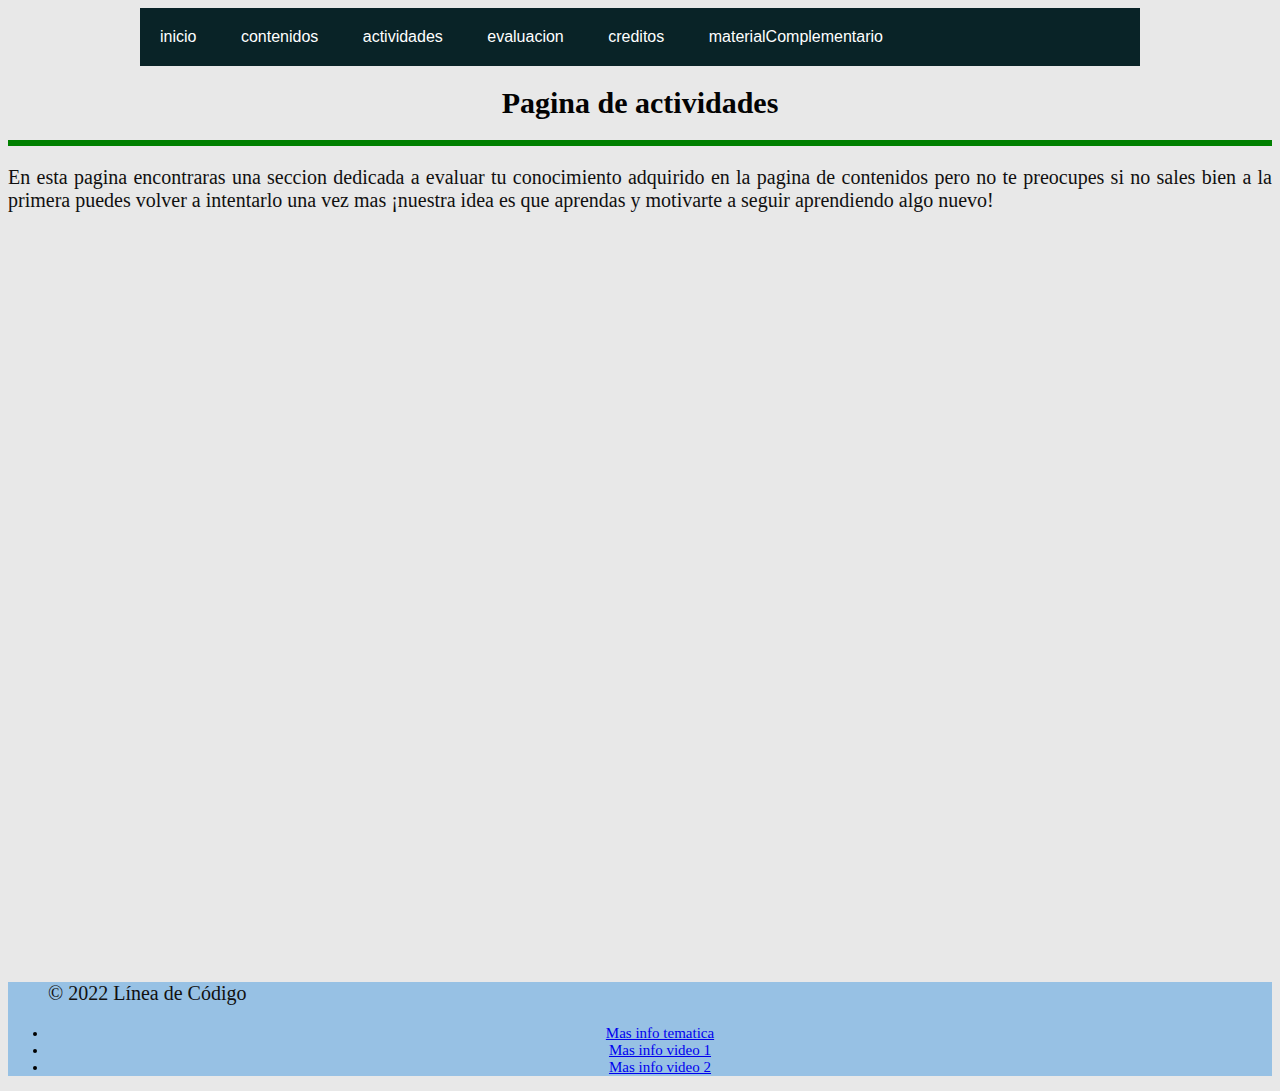
==== ovaHtml5/actividades.html @ e979abad "estilo al menu" ====
<!DOCTYPE html>
<html lang="en">
<head>
    <meta charset="UTF-8">
    <meta http-equiv="X-UA-Compatible" content="IE=edge">
    <meta name="viewport" content="width=device-width, initial-scale=1.0">
    <link rel="icon" href="./imagenes/descarga.jpg"><title>actividades</title>
    <style>
        h1{
            font-family: Cambria, Cochin, Georgia, Times, 'Times New Roman', serif;
            font-size: 30px;
            font-weight: bold;
           
            color: rgb(3, 3, 3);
        }
        h2{
            font-family: Cambria, Cochin, Georgia, Times, 'Times New Roman', serif;
            font-size: 20px;
            color: rgb(30, 15, 247);
            

        }
        nav{
            font-family: Cambria, Cochin, Georgia, Times, 'Times New Roman', serif;
            font-size: 20px;
            color: rgb(245, 9, 107);
        }
        p{
font-family: Cambria, Cochin, Georgia, Times, 'Times New Roman', serif;
font-size: larger;
font-size: 20px;
color: rgb(17, 16, 16);
text-align: justify;

        }
        h3{ font-family: Cambria, Cochin, Georgia, Times, 'Times New Roman', serif;
        color: rgb(226, 11, 11);

        }
        footer{
            background-color: rgb(151, 193, 228);
            font-family: Cambria, Cochin, Georgia, Times, 'Times New Roman', serif;
            text-align: center;
           font-size: 15px;
            
        }
        .r:hover{
            background-color: palegreen;
        }
    </style>
    <link rel="stylesheet" type="text/css" href="estilo.css">
</head>
<body background="imagenes/fondo.webp" > 
</head>
<body>
    <ul class="menu">
       <li><a href="./index.html">inicio</a></li> 
        <li><a href="./contenidos.html">contenidos</a></li> 
        <li><a href="./actividades.html">actividades</a></li> 
        <li><a href="./evaluacion.html">evaluacion</a></li> 
        <li><a href="./creditos.html">creditos</a></li> 
        <li><a href="./materialComplementario.html">materialComplementario</a></li> 
    </ul>
    <center>
        <h1>Pagina de actividades</h1>
    </center>
    <hr size="6" color="green"/>
    <p>En esta pagina encontraras una seccion dedicada a evaluar tu conocimiento adquirido en la pagina de contenidos
        pero no te preocupes si no sales bien a la primera puedes volver a intentarlo una vez mas
       ¡nuestra idea es que aprendas y motivarte a seguir aprendiendo algo nuevo!
    </p>
    <br>
    <br>
    <iframe width="795" height="690" frameborder="0" src="https://es.educaplay.com/juego/8481101-violencia_en_colombia.html"></iframe>















    <footer>
        <ul class="r">
            <p>&copy; 2022 Línea de Código</p>
          <li><a href="https://www.museocasadelamemoria.gov.co/medellin/decada-los-80/">Mas info tematica</a></li>
          <li><a href=https://youtu.be/iL1BA8LiMZU">Mas info video 1</a></li>
          <li><a href="https://youtu.be/1iYxwp0J4vM">Mas info video 2</a></li>
        </ul>
      </footer> 
</body>
</html>
---- ovaHtml5/estilo.css ----
body{
	font-family: arial, helvetica;
	background: #e8e8e8;
}

.menu{
	list-style: none;
	padding: 0;
	background: #092327;
	width: 90%;
	max-width: 1000px;
	margin: auto;
}

.menu li a{
	text-decoration: none;
	color: white;
	padding: 20px;
	display: block;
}

.menu li{
	display: inline-block;
	text-align: center;
}

.menu li a:hover{
	background: #ef8354;
}
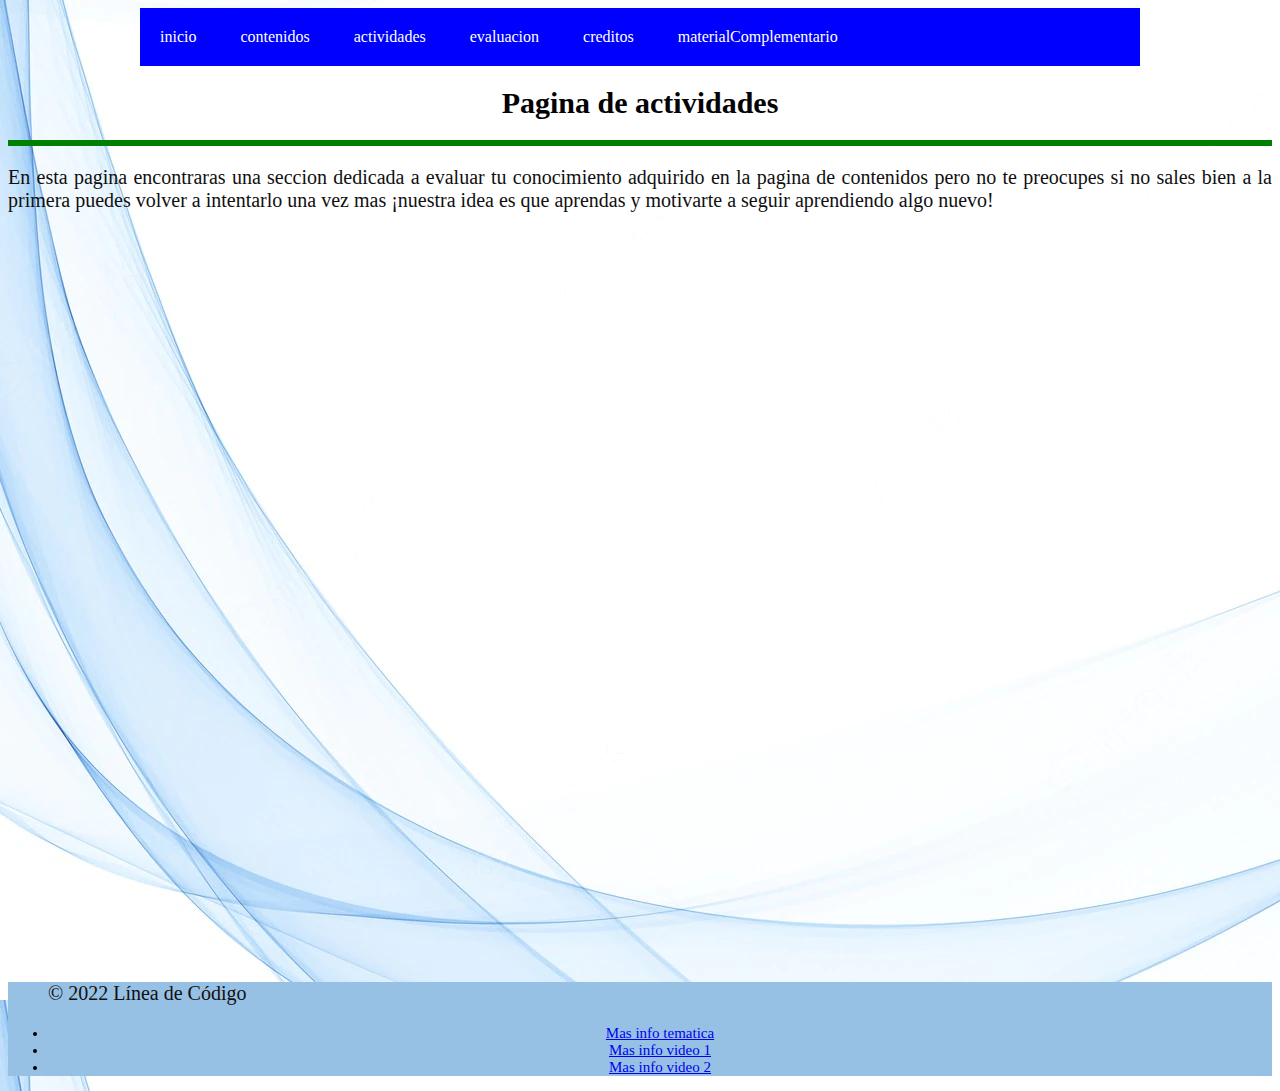
==== commit c47d232f: "brayan" ====
--- a/ovaHtml5/actividades.html
+++ b/ovaHtml5/actividades.html
@@ -5,6 +5,7 @@
     <meta http-equiv="X-UA-Compatible" content="IE=edge">
     <meta name="viewport" content="width=device-width, initial-scale=1.0">
     <link rel="icon" href="./imagenes/descarga.jpg"><title>actividades</title>
+    <link rel="stylesheet" type="text/css" href="estilo.css">
     <style>
         h1{
             font-family: Cambria, Cochin, Georgia, Times, 'Times New Roman', serif;
@@ -45,13 +46,13 @@
             
         }
         .r:hover{
-            background-color: palegreen;
+            background-color: brown;
         }
     </style>
-    <link rel="stylesheet" type="text/css" href="estilo.css">
+    
 </head>
 <body background="imagenes/fondo.webp" > 
-</head>
+
 <body>
     <ul class="menu">
        <li><a href="./index.html">inicio</a></li> 
--- a/ovaHtml5/estilo.css
+++ b/ovaHtml5/estilo.css
@@ -1,12 +1,9 @@
-body{
-	font-family: arial, helvetica;
-	background: #e8e8e8;
-}
+
 
 .menu{
 	list-style: none;
 	padding: 0;
-	background: #092327;
+	background: blue;
 	width: 90%;
 	max-width: 1000px;
 	margin: auto;
@@ -25,5 +22,5 @@
 }
 
 .menu li a:hover{
-	background: #ef8354;
+	background: green;
 }
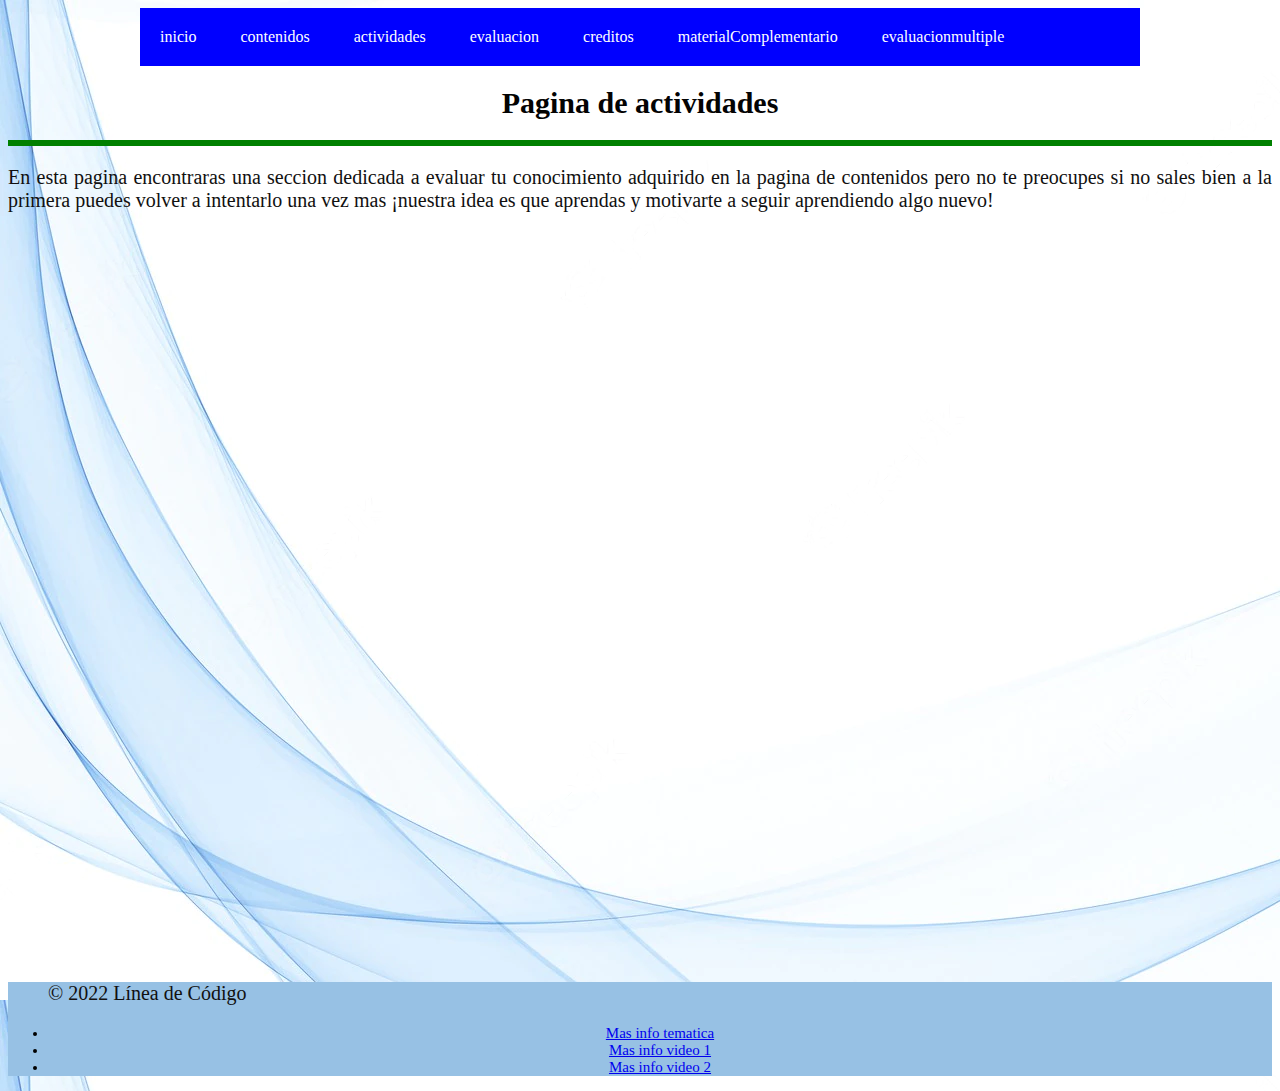
==== commit ae1fdeb6: "Update actividades.html" ====
--- a/ovaHtml5/actividades.html
+++ b/ovaHtml5/actividades.html
@@ -46,7 +46,11 @@
             
         }
         .r:hover{
+<<<<<<< HEAD
+            background-color: red;
+=======
             background-color: brown;
+>>>>>>> f570aa472f1a5f345c1d6cb67683ed504520be6c
         }
     </style>
     
@@ -60,7 +64,8 @@
         <li><a href="./actividades.html">actividades</a></li> 
         <li><a href="./evaluacion.html">evaluacion</a></li> 
         <li><a href="./creditos.html">creditos</a></li> 
-        <li><a href="./materialComplementario.html">materialComplementario</a></li> 
+        <li><a href="./materialComplementario.html">materialComplementario</a></li>
+        <li><a href="./evaluacionmultiple.html">evaluacionmultiple</a></li>
     </ul>
     <center>
         <h1>Pagina de actividades</h1>
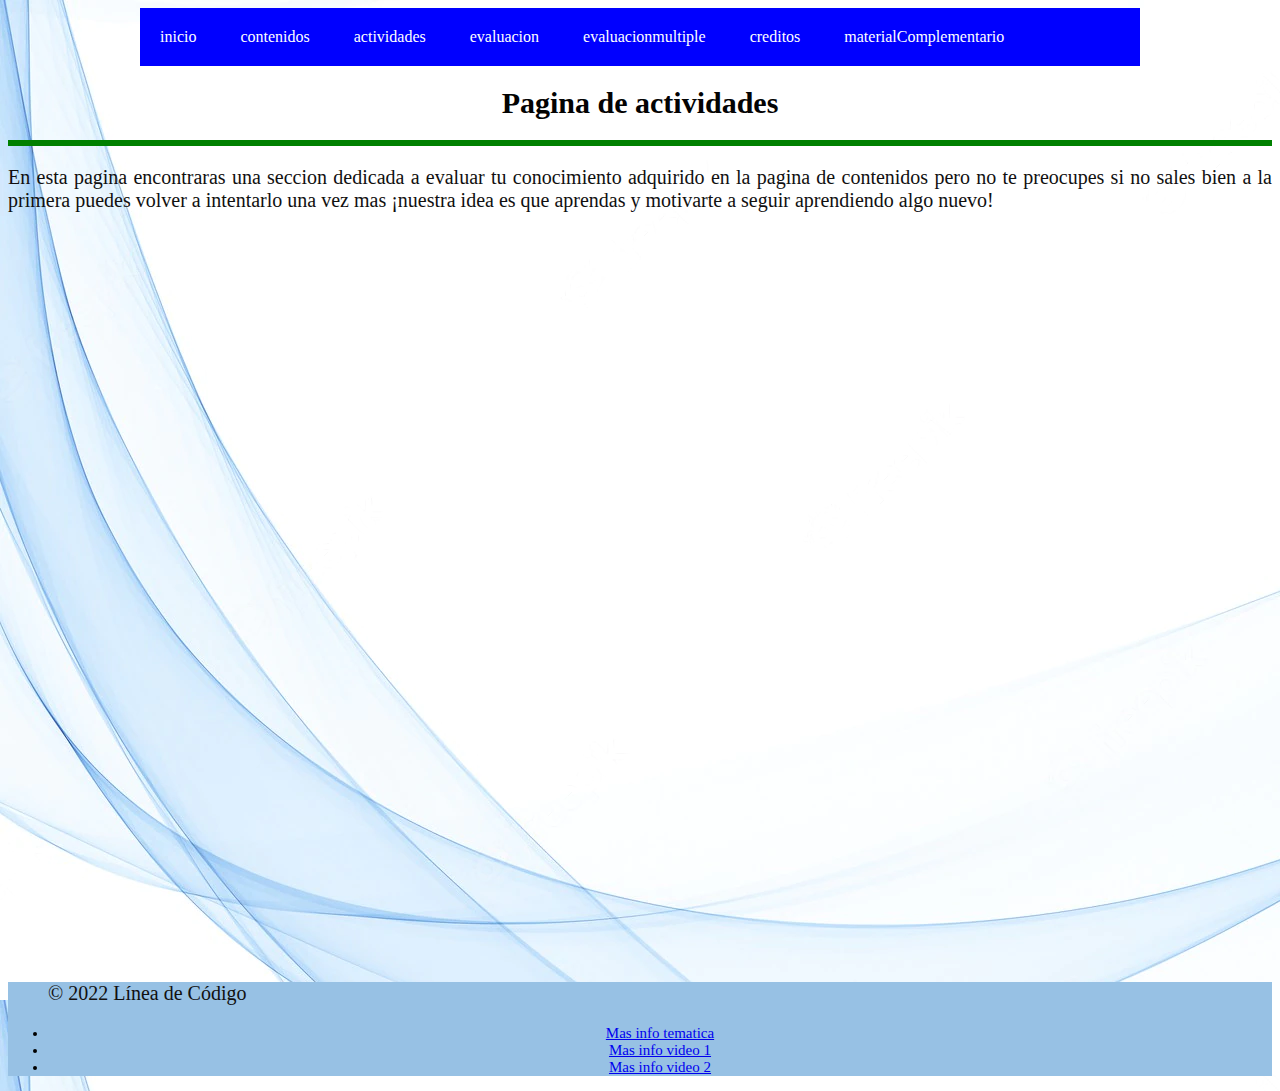
==== commit 5358fe23: "Update actividades.html" ====
--- a/ovaHtml5/actividades.html
+++ b/ovaHtml5/actividades.html
@@ -63,9 +63,10 @@
         <li><a href="./contenidos.html">contenidos</a></li> 
         <li><a href="./actividades.html">actividades</a></li> 
         <li><a href="./evaluacion.html">evaluacion</a></li> 
+        <li><a href="./evaluacionmultiple.html">evaluacionmultiple</a></li>
         <li><a href="./creditos.html">creditos</a></li> 
         <li><a href="./materialComplementario.html">materialComplementario</a></li>
-        <li><a href="./evaluacionmultiple.html">evaluacionmultiple</a></li>
+        
     </ul>
     <center>
         <h1>Pagina de actividades</h1>
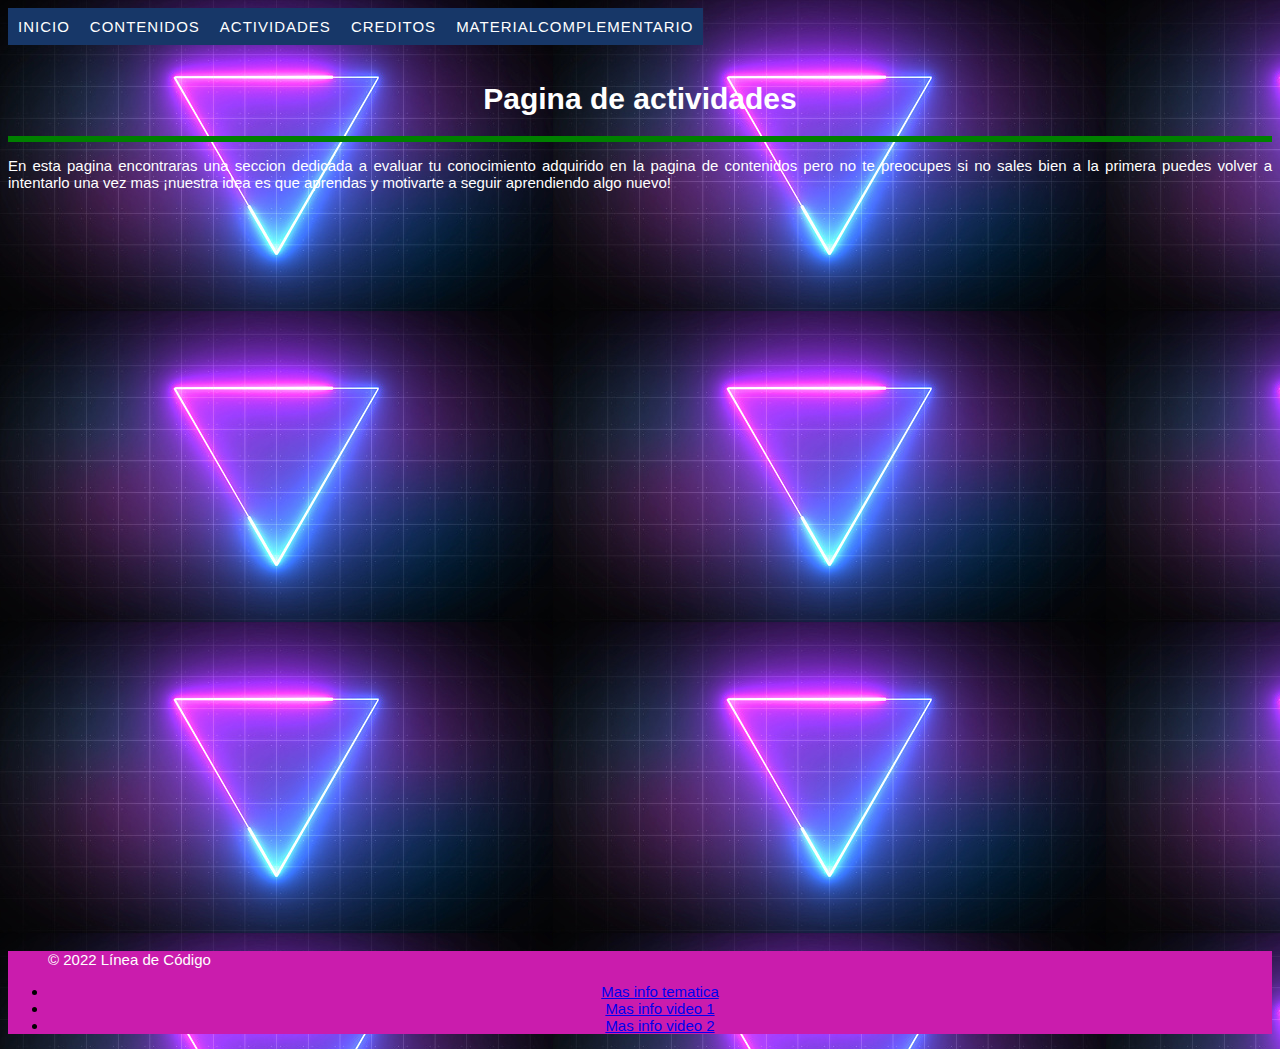
==== commit 6323cc43: "mm" ====
--- a/ovaHtml5/actividades.html
+++ b/ovaHtml5/actividades.html
@@ -5,69 +5,23 @@
     <meta http-equiv="X-UA-Compatible" content="IE=edge">
     <meta name="viewport" content="width=device-width, initial-scale=1.0">
     <link rel="icon" href="./imagenes/descarga.jpg"><title>actividades</title>
-    <link rel="stylesheet" type="text/css" href="estilo.css">
-    <style>
-        h1{
-            font-family: Cambria, Cochin, Georgia, Times, 'Times New Roman', serif;
-            font-size: 30px;
-            font-weight: bold;
-           
-            color: rgb(3, 3, 3);
-        }
-        h2{
-            font-family: Cambria, Cochin, Georgia, Times, 'Times New Roman', serif;
-            font-size: 20px;
-            color: rgb(30, 15, 247);
-            
-
-        }
-        nav{
-            font-family: Cambria, Cochin, Georgia, Times, 'Times New Roman', serif;
-            font-size: 20px;
-            color: rgb(245, 9, 107);
-        }
-        p{
-font-family: Cambria, Cochin, Georgia, Times, 'Times New Roman', serif;
-font-size: larger;
-font-size: 20px;
-color: rgb(17, 16, 16);
-text-align: justify;
-
-        }
-        h3{ font-family: Cambria, Cochin, Georgia, Times, 'Times New Roman', serif;
-        color: rgb(226, 11, 11);
-
-        }
-        footer{
-            background-color: rgb(151, 193, 228);
-            font-family: Cambria, Cochin, Georgia, Times, 'Times New Roman', serif;
-            text-align: center;
-           font-size: 15px;
-            
-        }
-        .r:hover{
-<<<<<<< HEAD
-            background-color: red;
-=======
-            background-color: brown;
->>>>>>> f570aa472f1a5f345c1d6cb67683ed504520be6c
-        }
-    </style>
+    <link rel="stylesheet" type="text/css" href="contenidos.css">
+   
     
 </head>
-<body background="imagenes/fondo.webp" > 
-
-<body>
-    <ul class="menu">
-       <li><a href="./index.html">inicio</a></li> 
-        <li><a href="./contenidos.html">contenidos</a></li> 
-        <li><a href="./actividades.html">actividades</a></li> 
-        <li><a href="./evaluacion.html">evaluacion</a></li> 
-        <li><a href="./evaluacionmultiple.html">evaluacionmultiple</a></li>
-        <li><a href="./creditos.html">creditos</a></li> 
-        <li><a href="./materialComplementario.html">materialComplementario</a></li>
-        
-    </ul>
+<body background="imagenes/fondo.jpg"> 
+    <nav id="menu">
+        <ul>
+          <li><a href="./index.html">inicio</a></li>
+          <li><a href="./contenidos.html">contenidos</a></li>
+          <li><a href="./actividades.html">actividades</a></li> 
+          <li><a href="./creditos.html">creditos</a></li> 
+          <li><a href="./materialComplementario.html">materialComplementario</a></li>
+        </ul>
+        </nav>
+        <br>
+<br>
+<br>
     <center>
         <h1>Pagina de actividades</h1>
     </center>
--- a/ovaHtml5/contenidos.css
+++ b/ovaHtml5/contenidos.css
@@ -0,0 +1,99 @@
+body.background{
+    min-height: 50%;
+    
+  }
+  
+  
+  h1{
+      font-family: Verdana, Geneva, Tahoma, sans-serif;
+      font-size: 30px;
+      font-weight: bold;
+     
+      color: rgb(255, 255, 255);
+  }
+  h2{
+      font-family:Verdana, Geneva, Tahoma, sans-serif;
+      font-size: 20px;
+      color: rgb(255, 255, 255);
+      
+  
+  }
+  
+  
+  p{
+  font-family: Verdana, Geneva, Tahoma, sans-serif;
+  font-size: larger;
+  font-size: 15px;
+  color: rgb(255, 255, 255);
+  text-align: justify;
+  
+  
+  }
+  h3{ font-family: Verdana, Geneva, Tahoma, sans-serif;
+  color: rgb(226, 11, 11);
+  
+  }
+  footer{
+    background-color: rgb(202, 28, 173);
+    font-family:Verdana, Geneva, Tahoma, sans-serif;
+    text-align: center;
+   font-size: 15px;
+    
+  }
+  .r:hover{
+    background-color: rgb(69, 42, 165);
+  }
+  #menu ul li {
+      background-color:#173768;
+  }
+  
+  #menu ul {
+    list-style:none;
+    margin:0;
+    padding:0;
+  }
+  
+  #menu ul a {
+    display:block;
+    color:#fff;
+    text-decoration:none;
+    font-weight:400;
+    font-size:15px;
+    padding:10px;
+    font-family:"HelveticaNeue", "Helvetica Neue", Helvetica, Arial, sans-serif;
+    text-transform:uppercase;
+    letter-spacing:1px;
+  }
+  
+  #menu ul li {
+    position:relative;
+    float:left;
+    margin:0;
+    padding:0;
+  }
+  
+  #menu ul li:hover {
+    background:#5b78a7;
+  }
+  
+  #menu ul ul {
+    display:none;
+    position:absolute;
+    top:100%;
+    left:0;
+    padding:0;
+  }
+  
+  #menu ul ul li {
+    float:none;
+    width:150px
+  }
+  
+  #menu ul ul a {
+    line-height:120%;
+    padding:10px 15px;
+  }
+  
+  #menu ul li:hover > ul {
+    display:block;
+  }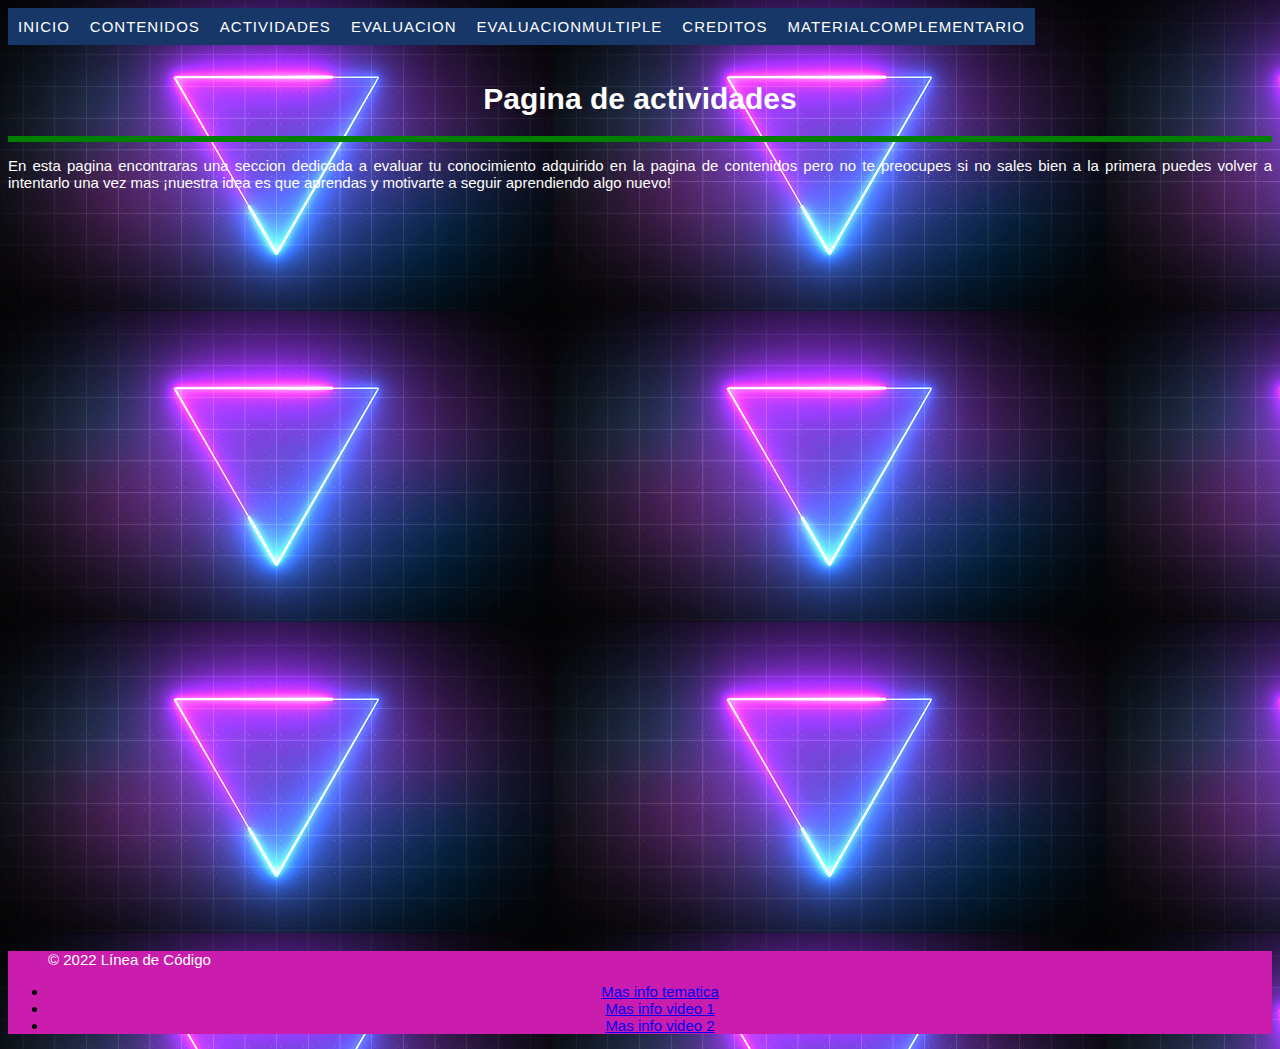
==== commit 15ce5cbc: "style" ====
--- a/ovaHtml5/actividades.html
+++ b/ovaHtml5/actividades.html
@@ -5,19 +5,22 @@
     <meta http-equiv="X-UA-Compatible" content="IE=edge">
     <meta name="viewport" content="width=device-width, initial-scale=1.0">
     <link rel="icon" href="./imagenes/descarga.jpg"><title>actividades</title>
-    <link rel="stylesheet" type="text/css" href="contenidos.css">
+    <link rel="stylesheet" type="text/css" href="actividades.css">
    
     
 </head>
 <body background="imagenes/fondo.jpg"> 
     <nav id="menu">
-        <ul>
-          <li><a href="./index.html">inicio</a></li>
-          <li><a href="./contenidos.html">contenidos</a></li>
-          <li><a href="./actividades.html">actividades</a></li> 
-          <li><a href="./creditos.html">creditos</a></li> 
-          <li><a href="./materialComplementario.html">materialComplementario</a></li>
-        </ul>
+        
+      <ul>
+        <li><a href="./index.html">inicio</a></li> 
+         <li><a href="./contenidos.html">contenidos</a></li> 
+         <li><a href="./actividades.html">actividades</a></li>
+         <li><a href="./evaluacion.html">evaluacion</a></li> 
+         <li><a href="./evaluacionmultiple.html">evaluacionmultiple</a></li> 
+         <li><a href="./creditos.html">creditos</a></li> 
+         <li><a href="./materialComplementario.html">materialComplementario</a></li>  
+     </ul>
         </nav>
         <br>
 <br>
--- a/ovaHtml5/actividades.css
+++ b/ovaHtml5/actividades.css
@@ -0,0 +1,99 @@
+body.background{
+    min-height: 50%;
+    
+  }
+  
+  
+  h1{
+      font-family: Verdana, Geneva, Tahoma, sans-serif;
+      font-size: 30px;
+      font-weight: bold;
+     
+      color: rgb(255, 255, 255);
+  }
+  h2{
+      font-family:Verdana, Geneva, Tahoma, sans-serif;
+      font-size: 20px;
+      color: rgb(255, 255, 255);
+      
+  
+  }
+  
+  
+  p{
+  font-family: Verdana, Geneva, Tahoma, sans-serif;
+  font-size: larger;
+  font-size: 15px;
+  color: rgb(255, 255, 255);
+  text-align: justify;
+  
+  
+  }
+  h3{ font-family: Verdana, Geneva, Tahoma, sans-serif;
+  color: rgb(226, 11, 11);
+  
+  }
+  footer{
+    background-color: rgb(202, 28, 173);
+    font-family:Verdana, Geneva, Tahoma, sans-serif;
+    text-align: center;
+   font-size: 15px;
+    
+  }
+  .r:hover{
+    background-color: rgb(69, 42, 165);
+  }
+  #menu ul li {
+      background-color:#173768;
+  }
+  
+  #menu ul {
+    list-style:none;
+    margin:0;
+    padding:0;
+  }
+  
+  #menu ul a {
+    display:block;
+    color:#fff;
+    text-decoration:none;
+    font-weight:400;
+    font-size:15px;
+    padding:10px;
+    font-family:"HelveticaNeue", "Helvetica Neue", Helvetica, Arial, sans-serif;
+    text-transform:uppercase;
+    letter-spacing:1px;
+  }
+  
+  #menu ul li {
+    position:relative;
+    float:left;
+    margin:0;
+    padding:0;
+  }
+  
+  #menu ul li:hover {
+    background:#5b78a7;
+  }
+  
+  #menu ul ul {
+    display:none;
+    position:absolute;
+    top:100%;
+    left:0;
+    padding:0;
+  }
+  
+  #menu ul ul li {
+    float:none;
+    width:150px
+  }
+  
+  #menu ul ul a {
+    line-height:120%;
+    padding:10px 15px;
+  }
+  
+  #menu ul li:hover > ul {
+    display:block;
+  }